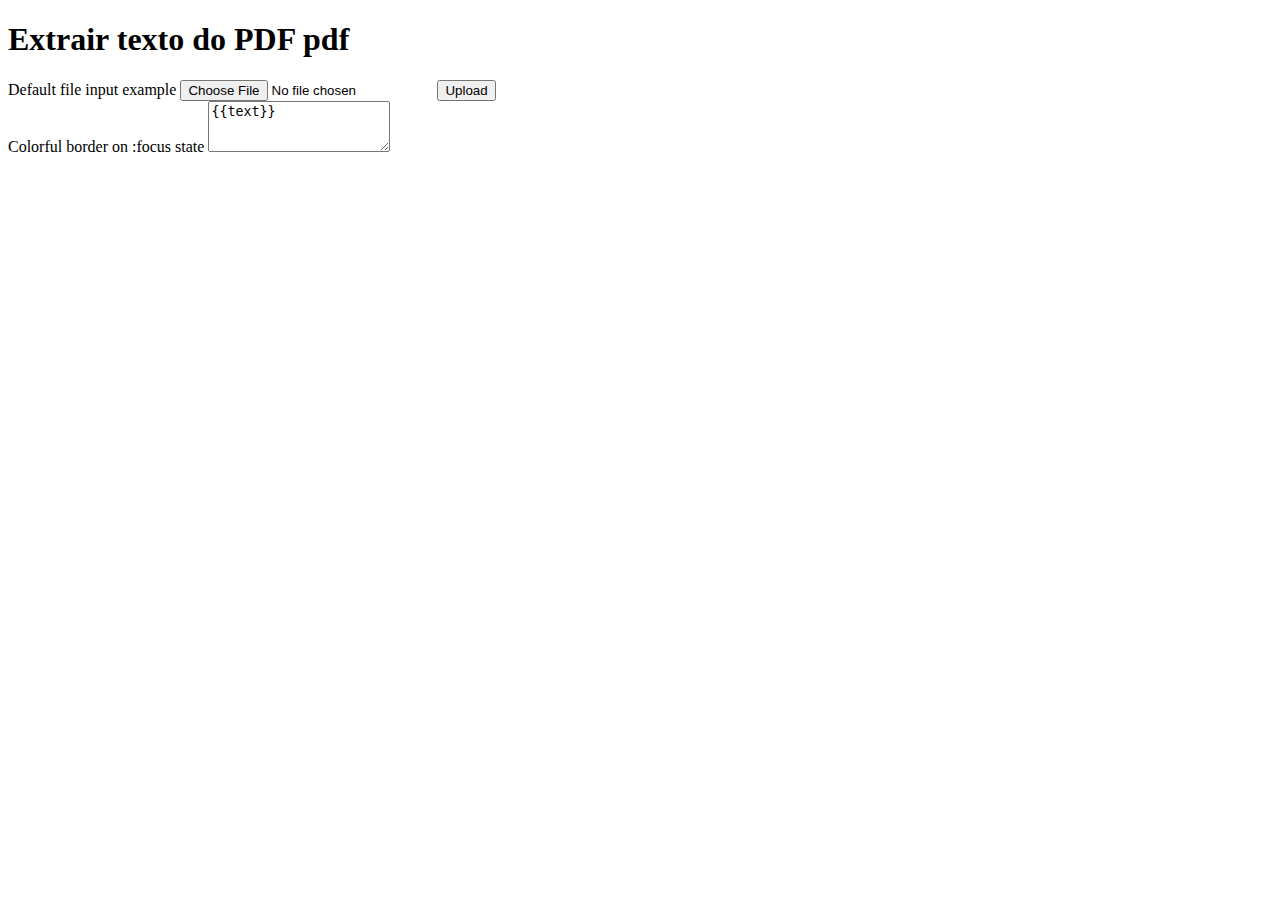
==== templates/index.html @ aa491419 "feat: inicial" ====
<!DOCTYPE html>
<html lang="pt-br">
    <head>
        <meta charset="utf-8">
        <meta name="viewport" content="width=device-width, initial-scale=1">
        <title>Extract PDF</title>
        <link href="https://cdn.jsdelivr.net/npm/bootstrap@5.2.0-beta1/dist/css/bootstrap.min.css" rel="stylesheet" integrity="sha384-0evHe/X+R7YkIZDRvuzKMRqM+OrBnVFBL6DOitfPri4tjfHxaWutUpFmBp4vmVor" crossorigin="anonymous">
      </head>
      <body>
          <div class="container">
              <div class="col-12"><h1>Extrair texto do PDF pdf</h1></div>
              
              <div class="col-12">
                  <form action="/upload" method="post" enctype="multipart/form-data">
                      <label class="form-label" for="customFile">Default file input example</label>
                      <input type="file" class="form-control" id="pdf" name="pdf" accept="application/pdf" />
                      <button type="submit" class="btn btn-success"> Upload</button>
                    </form>
                </div>
                <div class="form-group green-border-focus">
                    <label for="exampleFormControlTextarea5">Colorful border on :focus state</label>
                    <textarea class="form-control" id="exampleFormControlTextarea5" rows="3">{{text}}</textarea> 
                </div>
          </div>
       
        <script src="https://cdn.jsdelivr.net/npm/bootstrap@5.2.0-beta1/dist/js/bootstrap.bundle.min.js" integrity="sha384-pprn3073KE6tl6bjs2QrFaJGz5/SUsLqktiwsUTF55Jfv3qYSDhgCecCxMW52nD2" crossorigin="anonymous"></script>
      </body>
    </html>
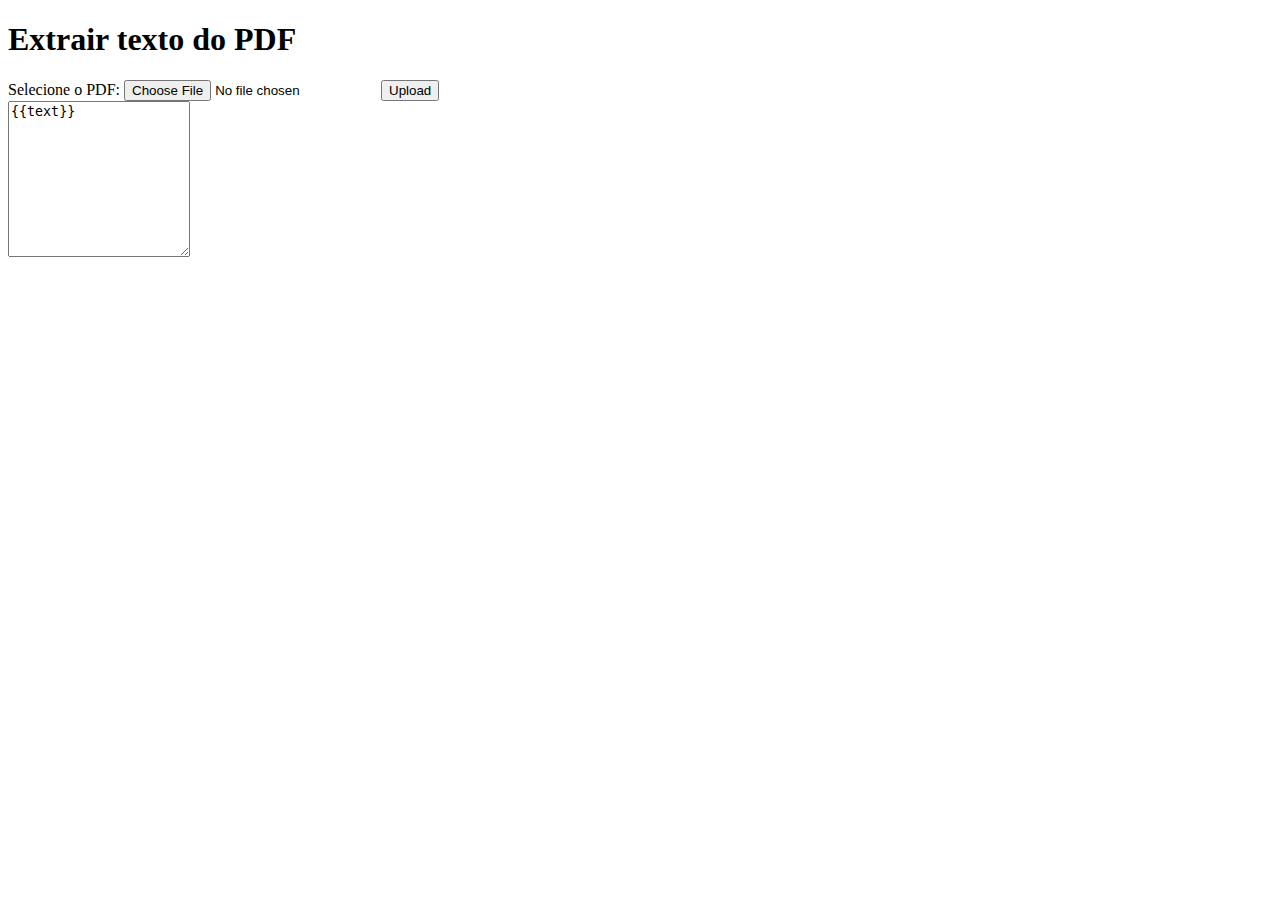
==== commit a030b4d5: "feat: projeto funcional" ====
--- a/templates/index.html
+++ b/templates/index.html
@@ -8,19 +8,23 @@
       </head>
       <body>
           <div class="container">
-              <div class="col-12"><h1>Extrair texto do PDF pdf</h1></div>
+              <div class="col-12 mt-4"><h1>Extrair texto do PDF</h1></div>
               
               <div class="col-12">
                   <form action="/upload" method="post" enctype="multipart/form-data">
-                      <label class="form-label" for="customFile">Default file input example</label>
-                      <input type="file" class="form-control" id="pdf" name="pdf" accept="application/pdf" />
-                      <button type="submit" class="btn btn-success"> Upload</button>
+                    <div class="row">
+                      <label class="form-label" for="customFile">Selecione o PDF:</label>
+                      <input type="file" class="form-control" id="pdf" name="pdf" accept="application/pdf"  required/>
+                      
+                        <button type="submit" class="text-center mt-4 btn btn-success"> Upload</button>
+                      </div>
                     </form>
+
+                    <div class="form-group green-border-focus">
+                        <textarea class="form-control mt-4" id="exampleFormControlTextarea5" rows="10">{{text}}</textarea> 
+                    </div>
                 </div>
-                <div class="form-group green-border-focus">
-                    <label for="exampleFormControlTextarea5">Colorful border on :focus state</label>
-                    <textarea class="form-control" id="exampleFormControlTextarea5" rows="3">{{text}}</textarea> 
-                </div>
+                
           </div>
        
         <script src="https://cdn.jsdelivr.net/npm/bootstrap@5.2.0-beta1/dist/js/bootstrap.bundle.min.js" integrity="sha384-pprn3073KE6tl6bjs2QrFaJGz5/SUsLqktiwsUTF55Jfv3qYSDhgCecCxMW52nD2" crossorigin="anonymous"></script>
